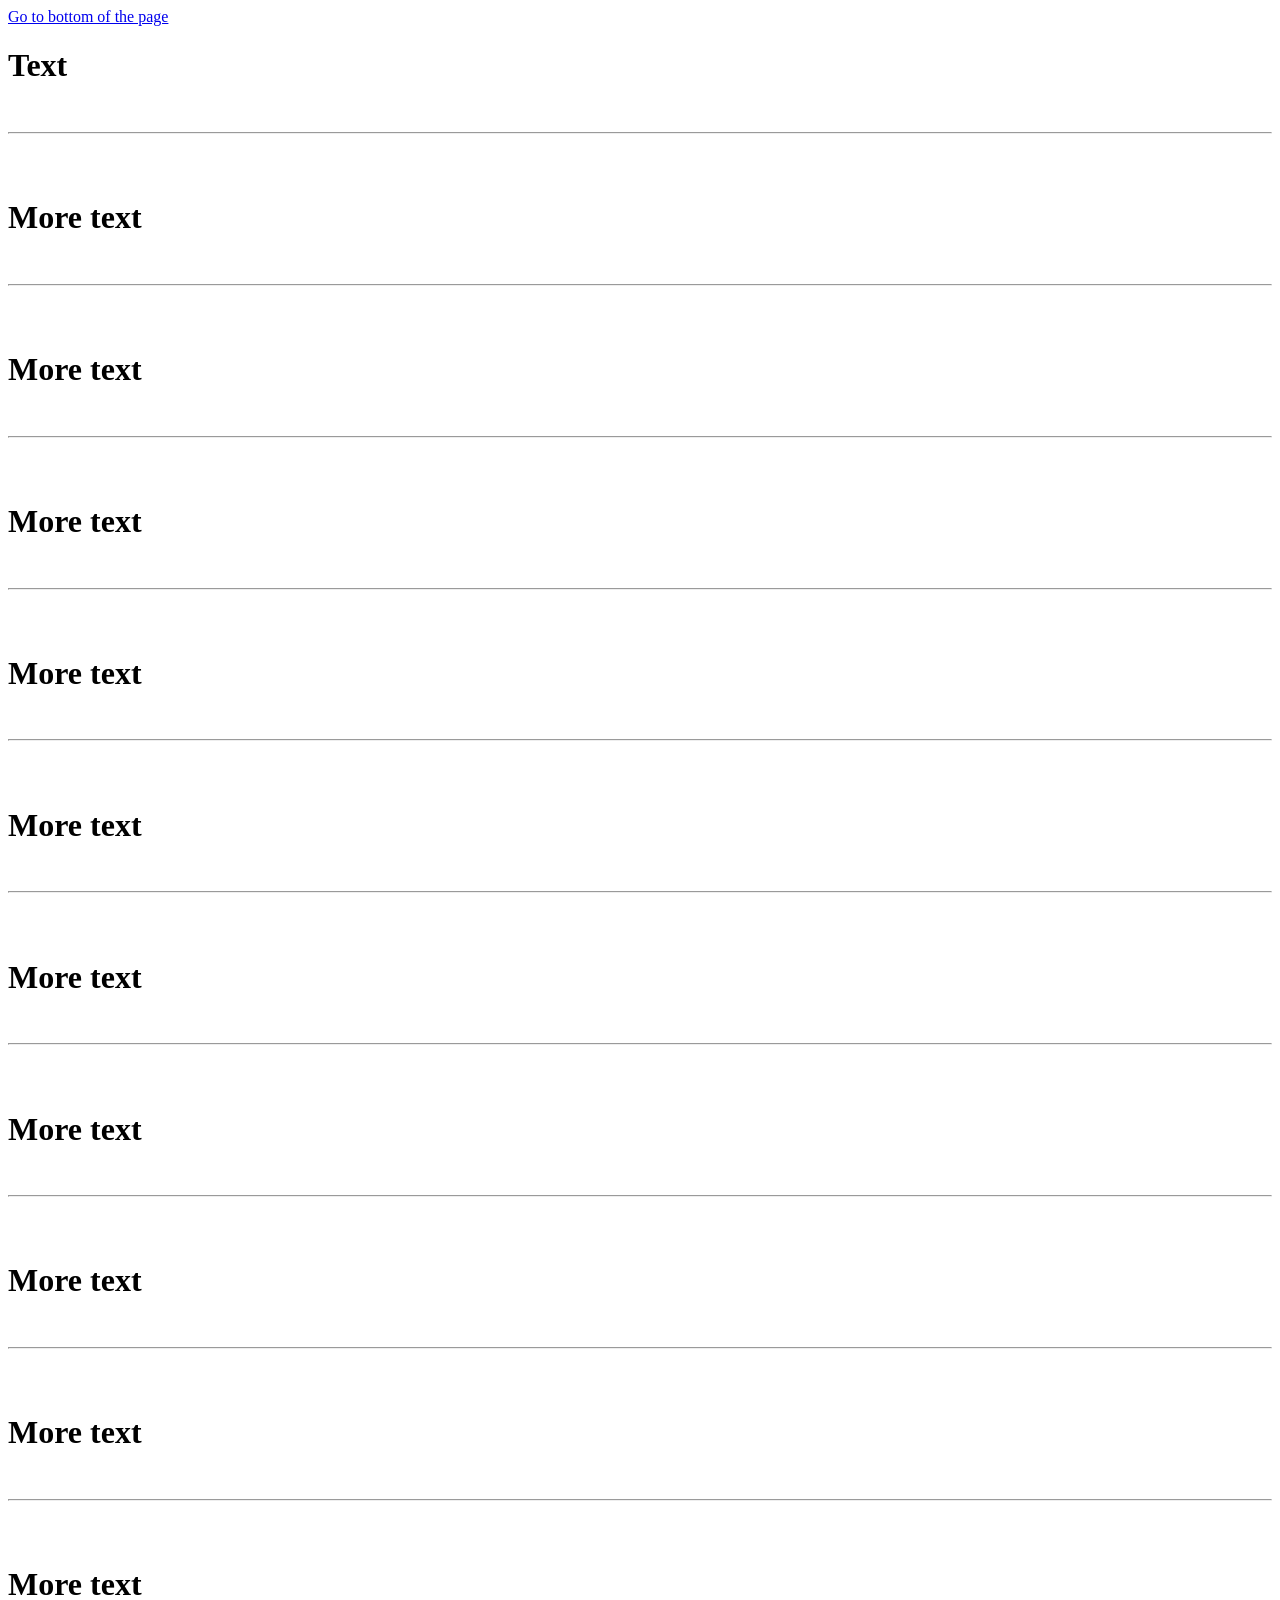
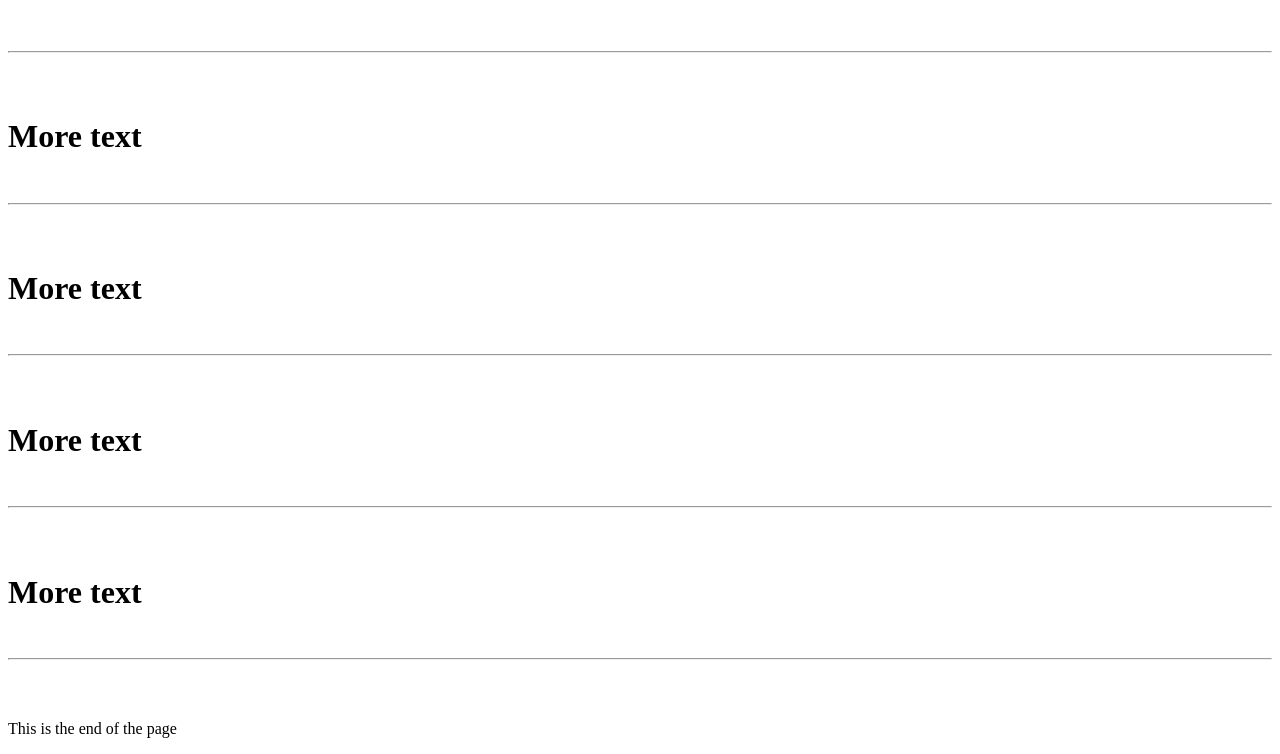
==== Home.html @ b7fc424f "Add files via upload" ====
<!-- opening -->
<html>
  <head>

  <title> Bonafide Blues </title>

  </head>


  <body>

<a href="#bottomElement"> Go to bottom of the page </a>

<!-- Filler content, so we have a long enough page -->
<h1> Text </h1> <br/> <hr/> <br/> <br/>
<h1> More text </h1> <br/> <hr/> <br/> <br/>
<h1> More text </h1> <br/> <hr/> <br/> <br/>
<h1> More text </h1> <br/> <hr/> <br/> <br/>
<h1> More text </h1> <br/> <hr/> <br/> <br/>
<h1> More text </h1> <br/> <hr/> <br/> <br/>
<h1> More text </h1> <br/> <hr/> <br/> <br/>
<h1> More text </h1> <br/> <hr/> <br/> <br/>
<h1> More text </h1> <br/> <hr/> <br/> <br/>
<h1> More text </h1> <br/> <hr/> <br/> <br/>
<h1> More text </h1> <br/> <hr/> <br/> <br/>
<h1> More text </h1> <br/> <hr/> <br/> <br/>
<h1> More text </h1> <br/> <hr/> <br/> <br/>
<h1> More text </h1> <br/> <hr/> <br/> <br/>
<h1> More text </h1> <br/> <hr/> <br/> <br/>
<!-- End of filler content, so we have a long enough page -->

<p id="bottomElement"> This is the end of the page </p>
    
  </body>

  <!-- closing -->
</html>
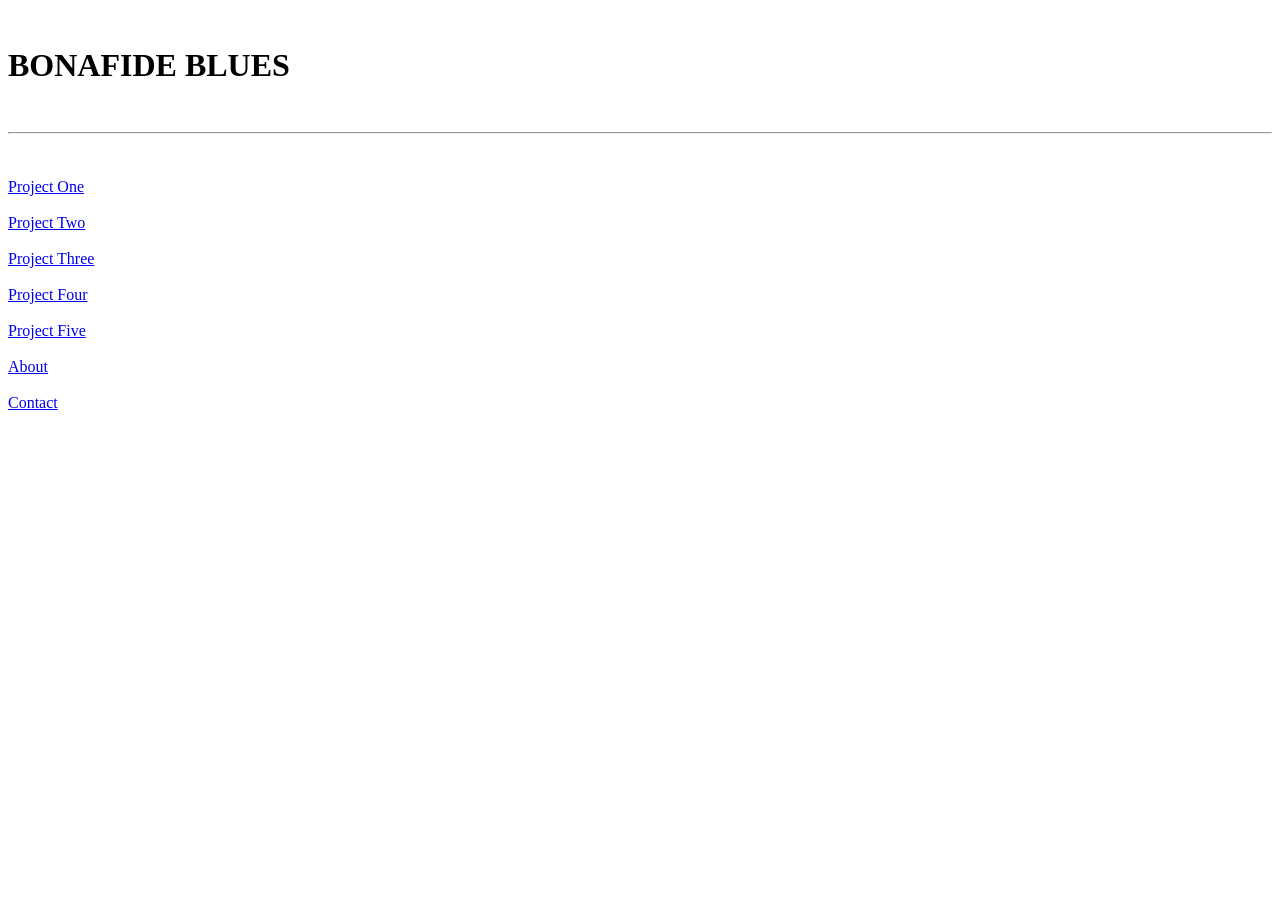
==== commit fd561b7e: "Add files via upload" ====
--- a/Home.html
+++ b/Home.html
@@ -1,35 +1,29 @@
 <!-- opening -->
 <html>
+
+<!-- head -->
   <head>
-
-  <title> Bonafide Blues </title>
-
+    <title> Bonafide Blues </title>
   </head>
 
-
+<!-- body -->
   <body>
 
-<a href="#bottomElement"> Go to bottom of the page </a>
+    <br/><h1> BONAFIDE BLUES </h1> <br/> <hr/> <br/> <br/>
 
-<!-- Filler content, so we have a long enough page -->
-<h1> Text </h1> <br/> <hr/> <br/> <br/>
-<h1> More text </h1> <br/> <hr/> <br/> <br/>
-<h1> More text </h1> <br/> <hr/> <br/> <br/>
-<h1> More text </h1> <br/> <hr/> <br/> <br/>
-<h1> More text </h1> <br/> <hr/> <br/> <br/>
-<h1> More text </h1> <br/> <hr/> <br/> <br/>
-<h1> More text </h1> <br/> <hr/> <br/> <br/>
-<h1> More text </h1> <br/> <hr/> <br/> <br/>
-<h1> More text </h1> <br/> <hr/> <br/> <br/>
-<h1> More text </h1> <br/> <hr/> <br/> <br/>
-<h1> More text </h1> <br/> <hr/> <br/> <br/>
-<h1> More text </h1> <br/> <hr/> <br/> <br/>
-<h1> More text </h1> <br/> <hr/> <br/> <br/>
-<h1> More text </h1> <br/> <hr/> <br/> <br/>
-<h1> More text </h1> <br/> <hr/> <br/> <br/>
-<!-- End of filler content, so we have a long enough page -->
+<!-- project links -->
+    <a href="Project_1.html">Project One</a> <br/> <br/>
+    <a href="Project_2.html">Project Two</a> <br/> <br/>
+    <a href="Project_3.html">Project Three</a> <br/> <br/>
+    <a href="Project_4.html">Project Four</a> <br/> <br/>
+    <a href="Project_5.html">Project Five</a> <br/> <br/>
 
-<p id="bottomElement"> This is the end of the page </p>
+<!-- about/contact -->
+    <a href="About.html">About</a> <br/> <br/>
+    <a href="Contact.html">Contact</a> <br/> <br/>
+
+
+
     
   </body>
 
